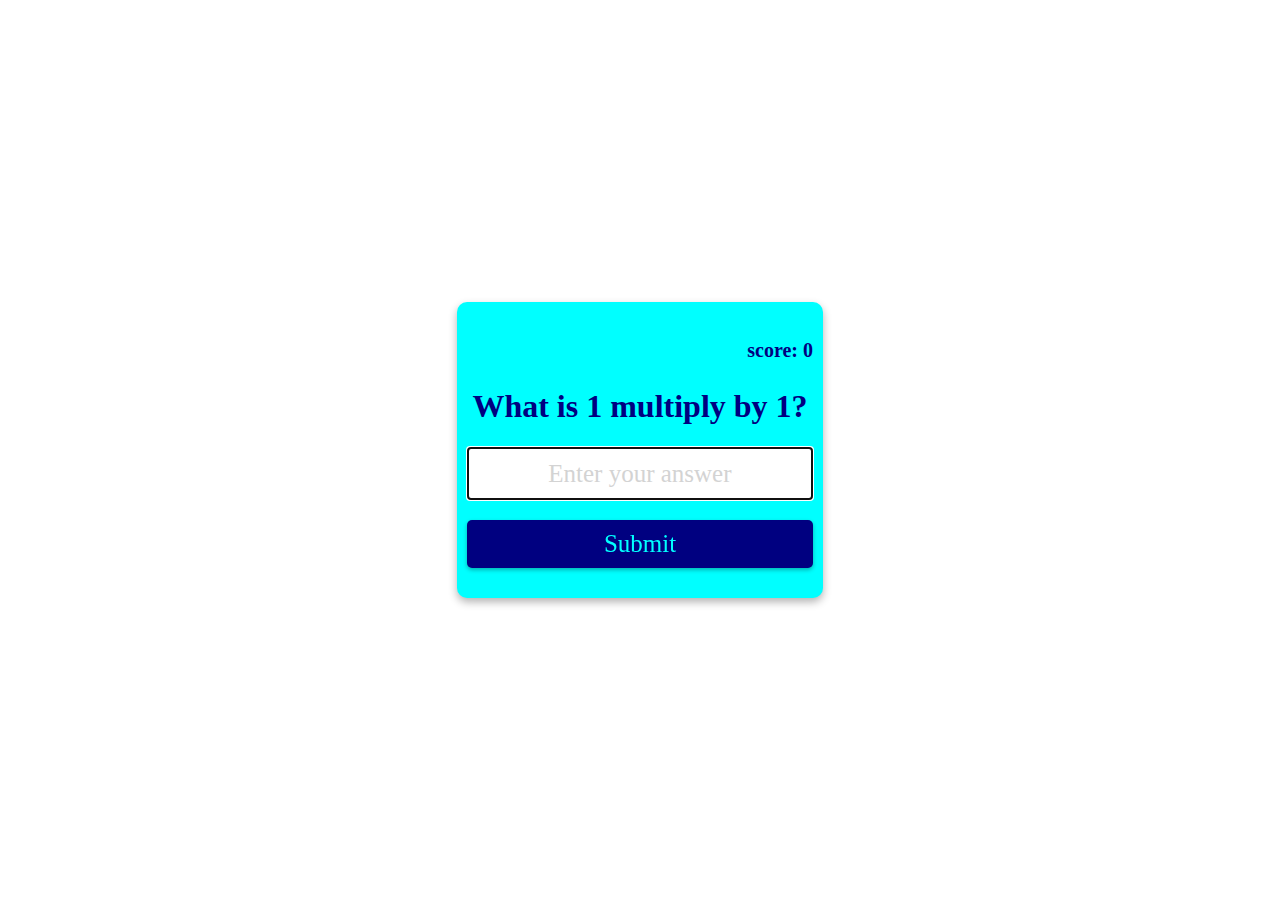
==== Multiplication App/index.html @ 55809a9e "commit" ====
<!DOCTYPE html>
<html lang="en">
<head>
    <meta charset="UTF-8">
    <meta name="viewport" content="width=device-width, initial-scale=1.0">
    <title>Multiplication App</title>
    <link rel="stylesheet" href="style.css">
</head>
<body>
    <form class ="form" id="form">
        <h4 class="score" id="score">score: 0</h4>
        <h1 id="question">What is 1 multiply by 1?</h1>
        <input type="text" class="input" id="input" placeholder ="Enter your answer" autofocus autocomplete="off">
        <button type="submit"class ="btn">Submit</button>
    </form>
</body>
</html>
---- Multiplication App/style.css ----
body{
    margin: 0;
    display: flex;
    justify-content: center;
    height: 100vh;
    align-items: center;
    text-align: center;
    font-family: cursive;
    color: navy;
    background-image: url(https://images.unsplash.com/photo-1614680376739-414d95ff43df?q=80&w=1374&auto=format&fit=crop&ixlib=rb-4.0.3&ixid=M3wxMjA3fDB8MHxwaG90by1wYWdlfHx8fGVufDB8fHx8fA%3D%3D);
}

.form{
    background-color: aqua;
    padding: 10px;
    box-shadow: 0 4px 8px rgba(0, 0, 0, .3);
    border-radius: 10px;
    margin: 10px;
}

.input{
    display: block;
    width: 93%;
    box-sizing: border box;
    font-size: 25px;
    text-align:center;
    padding: 10px;
    border: solid 2px navy;
    color: navy;
}

.input::placeholder{
    color: lightgray;
    font-family: cursive;

}
.btn{
    background: navy;
    color: aqua;
    border: none;
    display: block;
    width: 100%;
    padding: 10px;
    font-size: 25px;
    font-family: cursive;
    margin: 20px 0;
    border-radius: 5px;
    box-shadow: 0 2px 4px rgba(0, 0, 0, .3) ;
    cursor: pointer;
}

.btn:hover{
    filter: brightness(0.9);
}

.score{
    color: navy;
    text-align: right;
    font-size: 20px;

}
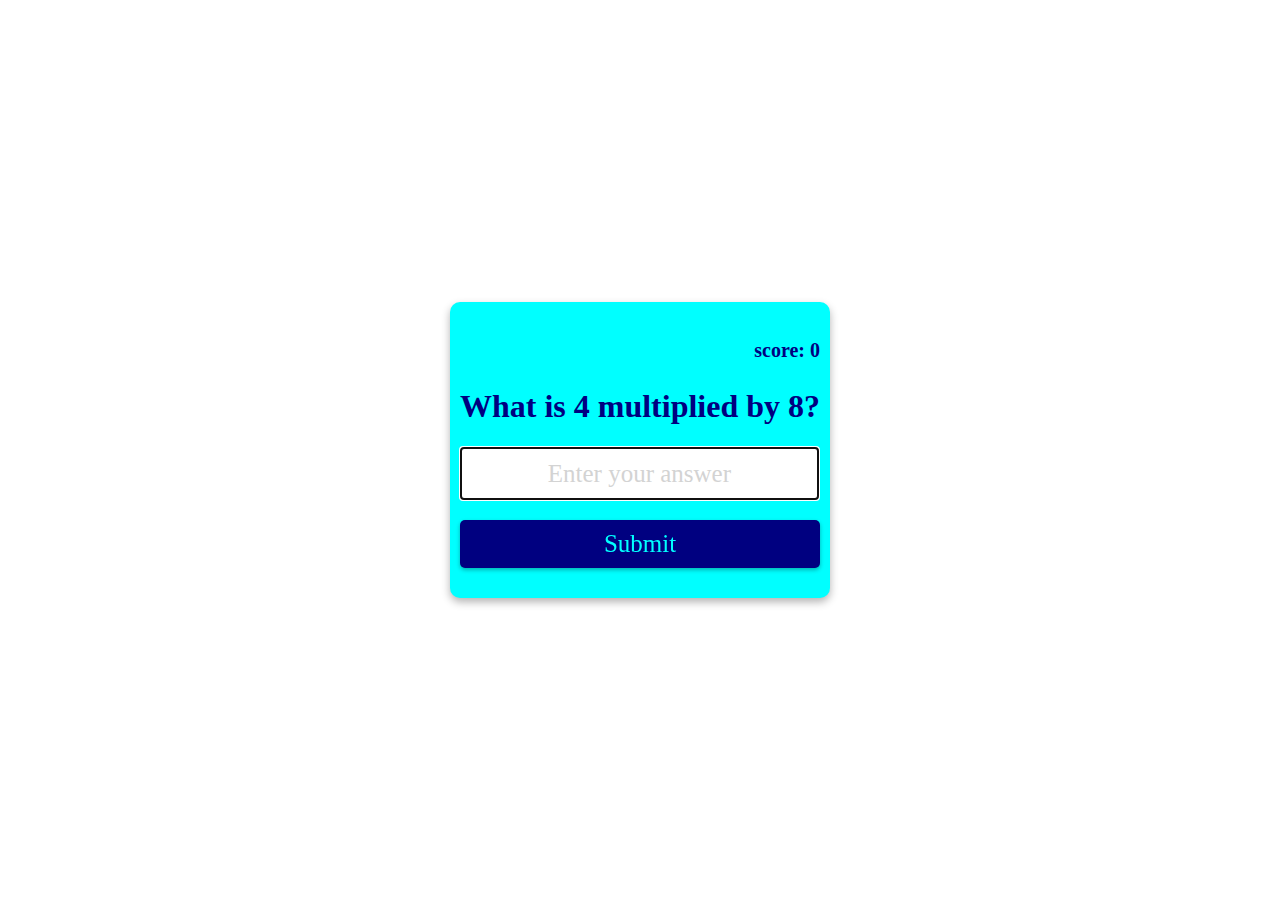
==== commit dd8ae662: "commit" ====
--- a/Multiplication App/index.html
+++ b/Multiplication App/index.html
@@ -13,5 +13,7 @@
         <input type="text" class="input" id="input" placeholder ="Enter your answer" autofocus autocomplete="off">
         <button type="submit"class ="btn">Submit</button>
     </form>
+    <script src="index.js"></script>
 </body>
-</html>+</html>
+
--- a/Multiplication App/style.css
+++ b/Multiplication App/style.css
@@ -57,7 +57,6 @@
     color: navy;
     text-align: right;
     font-size: 20px;
-
 }
 
 
@@ -66,3 +65,5 @@
 
 
 
+
+
